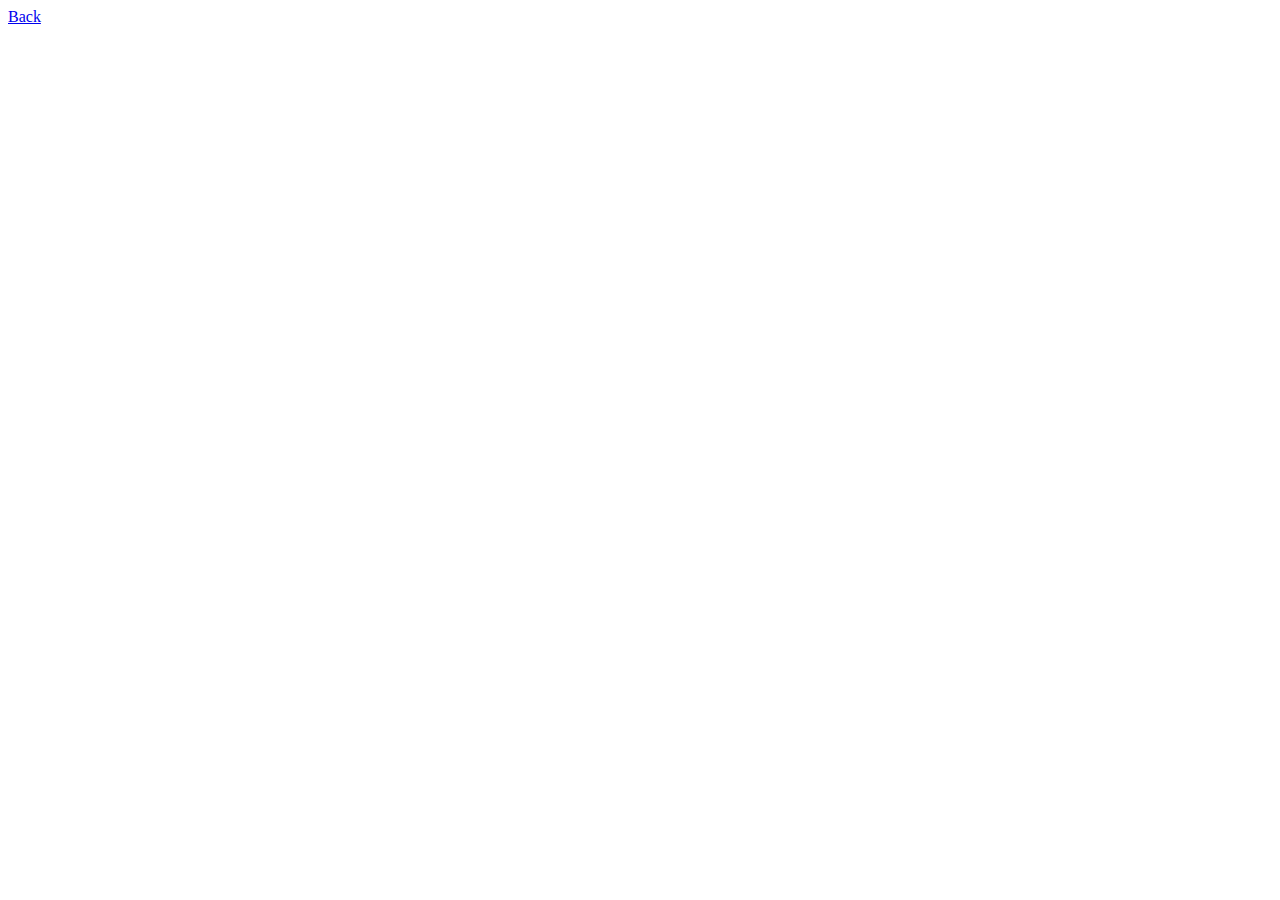
==== src/gallery.html @ 740f049c "Added own code from uni activity private repository" ====
<!DOCTYPE html>
<html lang="en">

<head>
    <title>Christopher Andrei Tayao</title>
    <meta charset="UTF-8" />
    <link rel="icon" type="image/x-icon" href="/assets/images/favicon.ico" />
    <link rel="stylesheet" href="/css/style.css" />
    <link rel="stylesheet" href="/css/about.css" />
    <link rel="stylesheet"
        href="https://fonts.googleapis.com/css2?family=Material+Symbols+Rounded:opsz,wght,FILL,GRAD@20..48,100..700,0..1,-50..200" />
    <script type="text/javascript" src="/js/header-scroll.js"></script>
</head>

<body>
    <a href="/">Back</a>
</body>

</html>
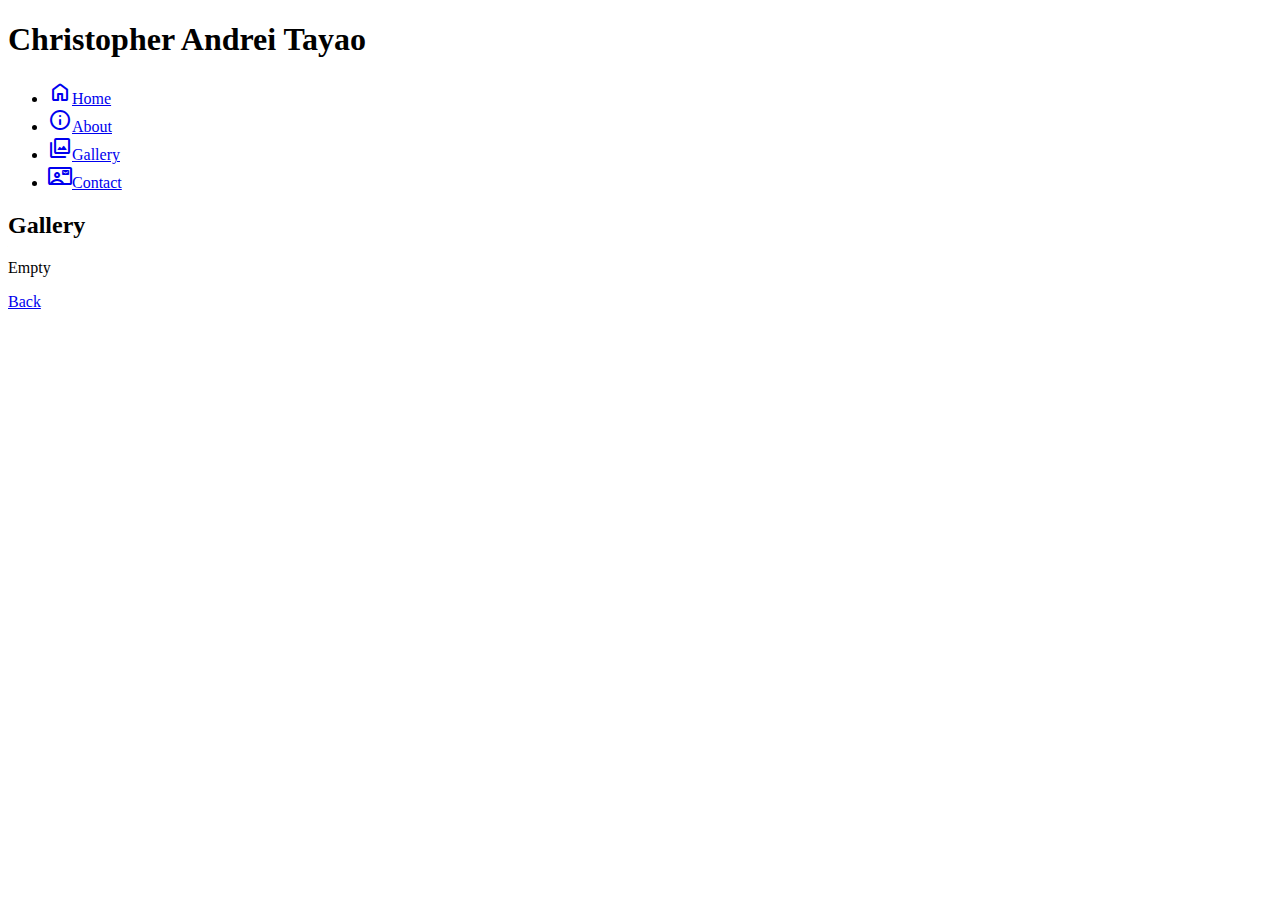
==== commit b693034d: "Added stuff on the gallery to make it less empty." ====
--- a/src/gallery.html
+++ b/src/gallery.html
@@ -13,7 +13,26 @@
 </head>
 
 <body>
-    <a href="/">Back</a>
+    <div id="wrapper">
+        <header>
+            <h1 id="header-title">Christopher Andrei Tayao</h1>
+            <nav id="header-nav">
+                <ul>
+                    <li><a href="/index.html"><span class="material-symbols-rounded">home</span>Home</a></li>
+                    <li><a href="/about.html"><span class="material-symbols-rounded">info</span>About</a></li>
+                    <li><a href="/gallery.php"><span class="material-symbols-rounded">photo_library</span>Gallery</a>
+                    </li>
+                    <li><a href="/contact.html"><span class="material-symbols-rounded">contact_mail</span>Contact</a>
+                    </li>
+                </ul>
+            </nav>
+        </header>
+        <main>
+            <h2>Gallery</h2>
+            <p>Empty</p>
+            <a href="/">Back</a>
+        </main>
+    </div>
 </body>
 
 </html>